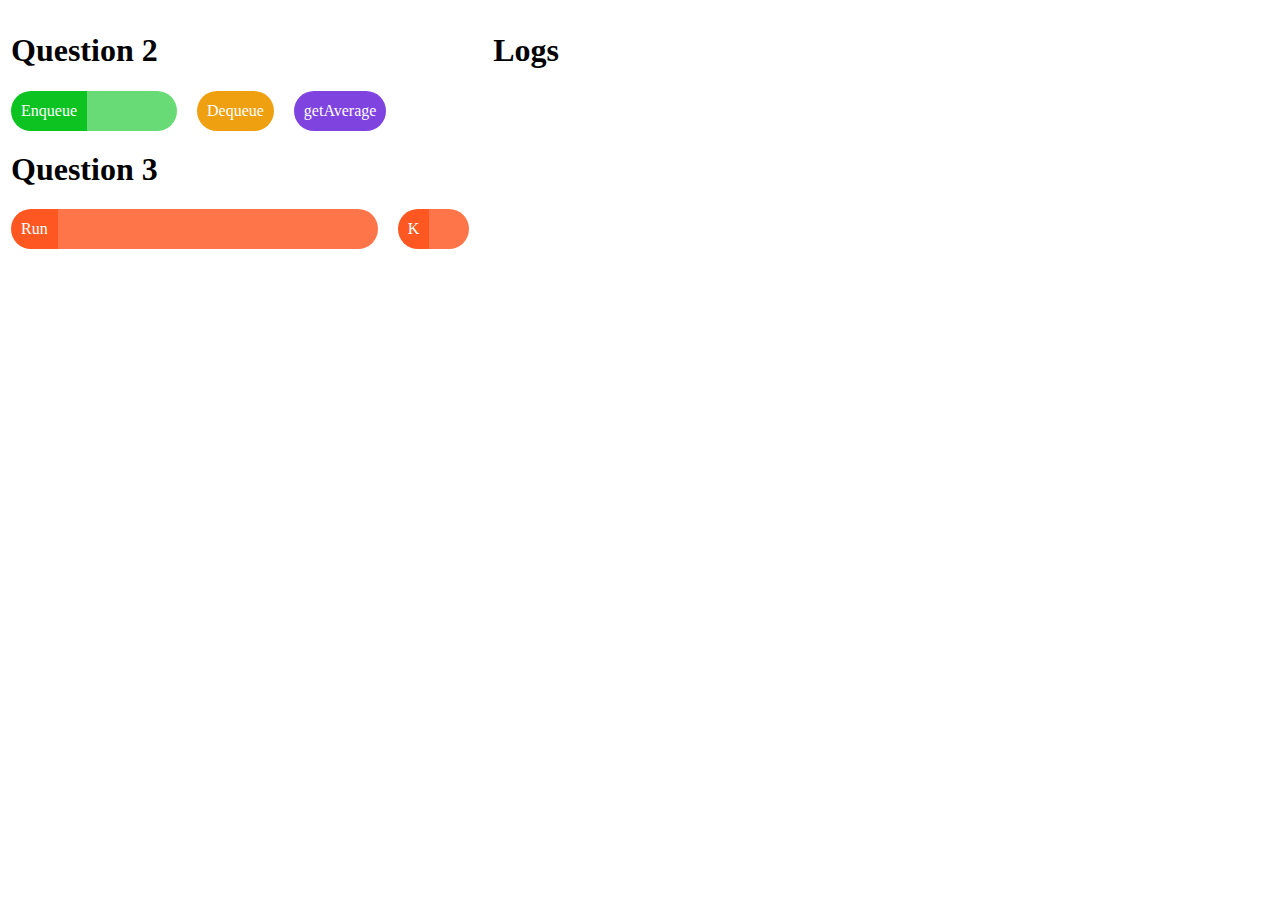
==== index.html @ 71912307 "first commit Assignment 1" ====
<!doctype html>
<html>
  <head>
    <title>This is the title of the webpage!</title>
  </head>
  <body>
    <table>
      <tr>
        <td>
          <h1>Question 2</h1>
          <div class = "button" id = "add" style = "border-radius: 50px 0 0 50px">
            Enqueue
          </div>
          <input type="number" id = "value">
          <div class = "button" style = "background: #efa011" id = "minus">
            Dequeue
          </div>
          <div class = "button" style = "background: #7f43e0" id = "AVG">
            getAverage
          </div>
          <h1>Question 3</h1>
          <div class = "button" id = "run" style = "border-radius: 50px 0 0 50px; background: #ff5722">
            Run
          </div>
          <input type="text" style = "width: 300px; background: #ff5722d1" id = "array">
          <div class = "button" id = "run" style = "border-radius: 50px 0 0 50px; background: #ff5722">
            K
          </div>
          <input type="text" style = "width: 20px; background: #ff5722d1" id = "k">
        </td>
        <td>
          <h1>Logs</h1>
          <div id = "logs">

          </div>
        </td>
      </tr>
    </table>
  </body>
  <script type="text/javascript" src = "./test.js">
  </script>
</html>
<style>
  body{
    font-family: 'Lucida Console';
  }
  .button{
    background: #0cc322;
    height: 20px;
    line-height: 20px;
    text-align: center;
    color: white;
    border-radius: 50px;
    padding:10px;
    float: left;
    margin-right: 20px;
    margin-bottom: 20px;
    cursor: pointer;
    user-select: none;
  }
  input{
    font-family: 'Lucida Console';
    line-height: 20px;
    font-size: 16px;
    height: 20px;
    padding: 10px;
    background: #0cc3229e;
    width: 70px;
    border: none;
    border-radius:  0 30px 30px 0;
    margin-left: -20px;
    margin-right: 20px;
    float: left;

  }
  input:focus{
    outline: none;
  }
  table td{
    vertical-align: top;
  }
  table p{
    font-weight: 600;
    padding: 5px 0;
    margin: 0;
    float: left;
  }
</style>
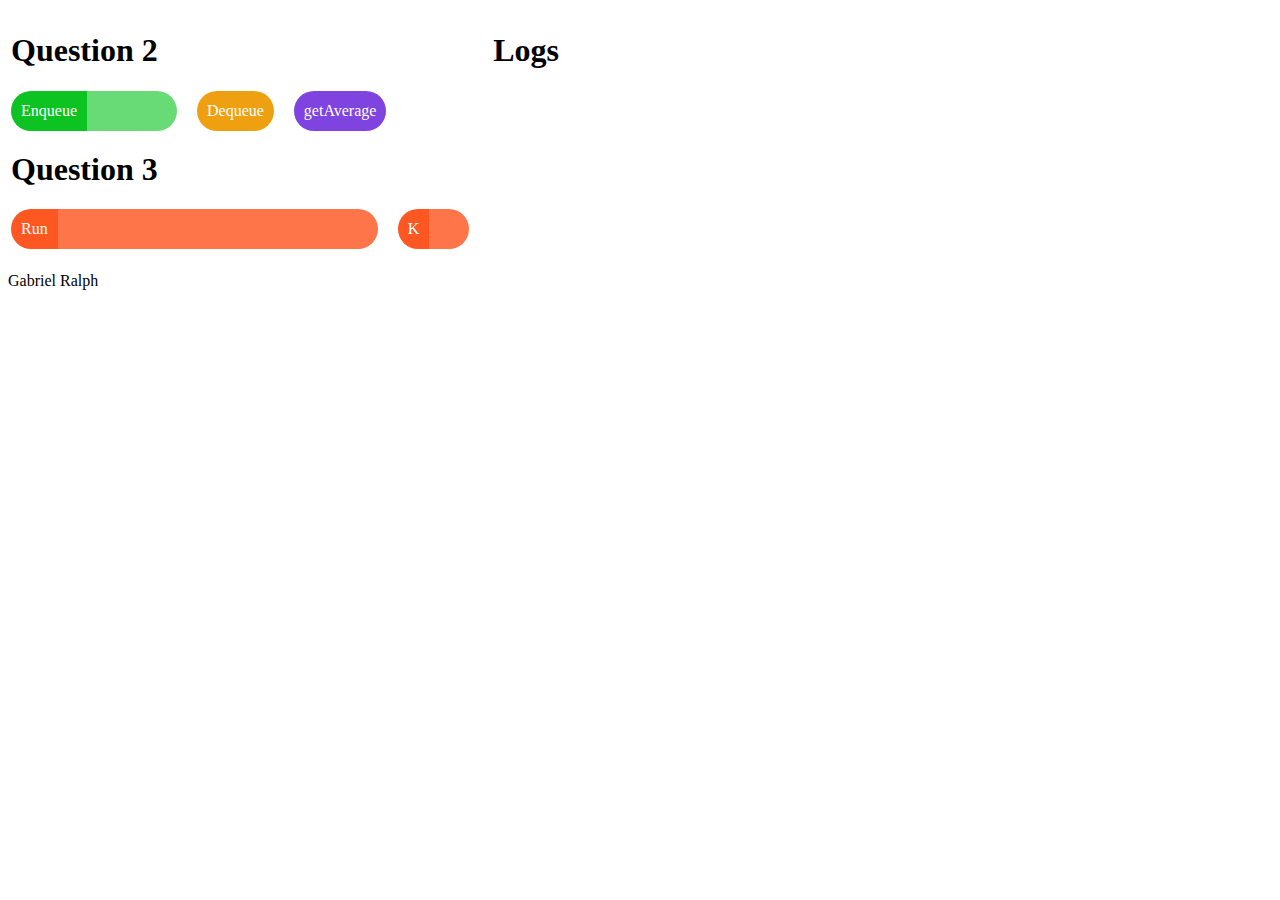
==== commit 948456c2: "better names" ====
--- a/index.html
+++ b/index.html
@@ -1,7 +1,7 @@
 <!doctype html>
 <html>
   <head>
-    <title>This is the title of the webpage!</title>
+    <title>Assignment 1</title>
   </head>
   <body>
     <table>
@@ -36,6 +36,7 @@
         </td>
       </tr>
     </table>
+    Gabriel Ralph
   </body>
   <script type="text/javascript" src = "./test.js">
   </script>
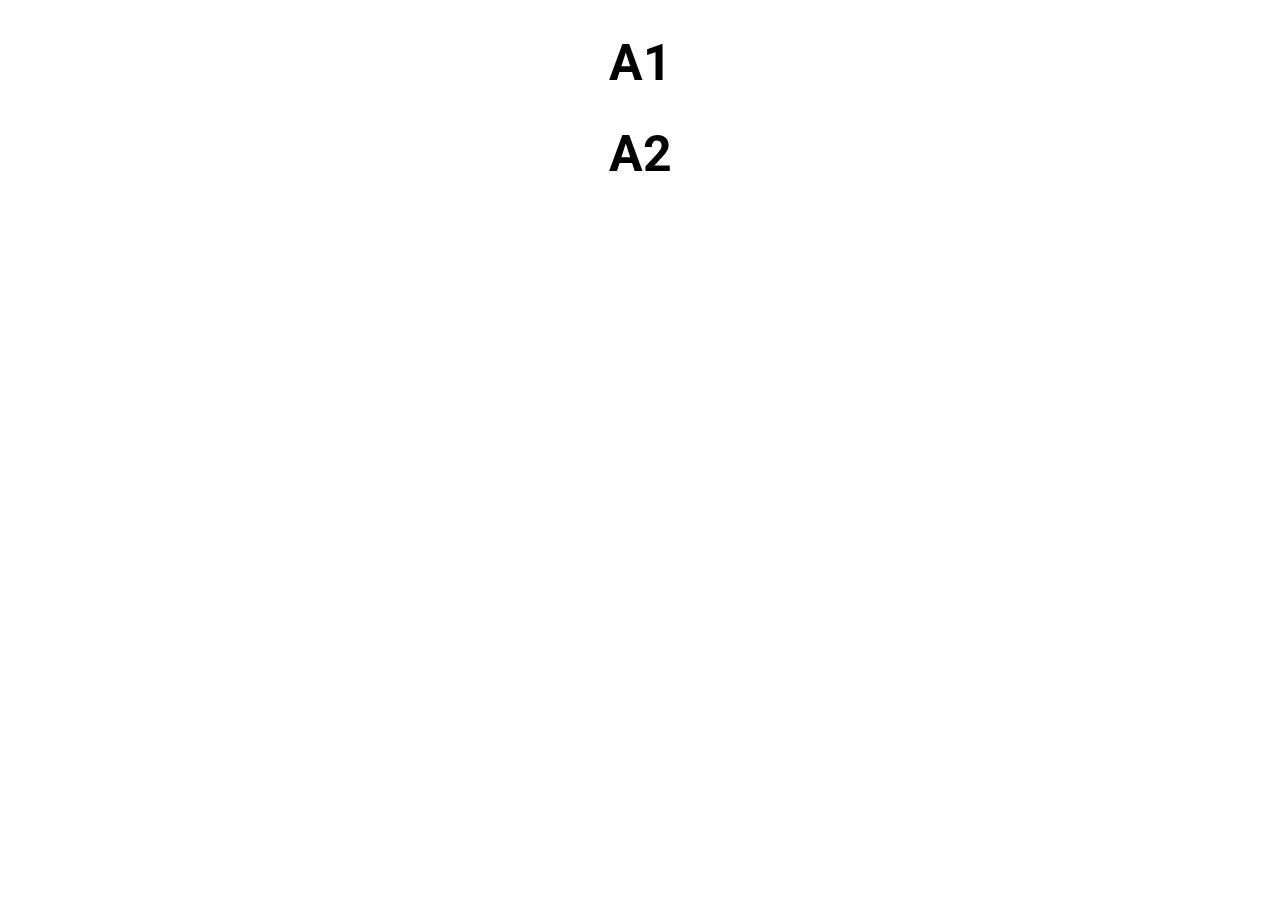
==== commit fbf532db: "testing ui" ====
--- a/index.html
+++ b/index.html
@@ -1,89 +1,25 @@
-<!doctype html>
-<html>
+<!DOCTYPE html>
+<html lang="en">
   <head>
-    <title>Assignment 1</title>
+    <meta charset="utf-8">
+    <meta http-equiv="X-UA-Compatible" content="IE=edge">
+    <meta name="viewport" content="width=device-width,initial-scale=1.0">
+    <link rel="stylesheet" href="https://fonts.googleapis.com/css?family=Roboto:100,300,400,500,700,900">
+    <title>Galetora</title>
   </head>
   <body>
-    <table>
-      <tr>
-        <td>
-          <h1>Question 2</h1>
-          <div class = "button" id = "add" style = "border-radius: 50px 0 0 50px">
-            Enqueue
-          </div>
-          <input type="number" id = "value">
-          <div class = "button" style = "background: #efa011" id = "minus">
-            Dequeue
-          </div>
-          <div class = "button" style = "background: #7f43e0" id = "AVG">
-            getAverage
-          </div>
-          <h1>Question 3</h1>
-          <div class = "button" id = "run" style = "border-radius: 50px 0 0 50px; background: #ff5722">
-            Run
-          </div>
-          <input type="text" style = "width: 300px; background: #ff5722d1" id = "array">
-          <div class = "button" id = "run" style = "border-radius: 50px 0 0 50px; background: #ff5722">
-            K
-          </div>
-          <input type="text" style = "width: 20px; background: #ff5722d1" id = "k">
-        </td>
-        <td>
-          <h1>Logs</h1>
-          <div id = "logs">
+    <div id="app"></div>
+  </body>
+</html>
+<style type = "text/css">
 
-          </div>
-        </td>
-      </tr>
-    </table>
-    Gabriel Ralph
-  </body>
-  <script type="text/javascript" src = "./test.js">
-  </script>
-</html>
-<style>
-  body{
-    font-family: 'Lucida Console';
-  }
-  .button{
-    background: #0cc322;
-    height: 20px;
-    line-height: 20px;
+  h1{
     text-align: center;
-    color: white;
-    border-radius: 50px;
-    padding:10px;
-    float: left;
-    margin-right: 20px;
-    margin-bottom: 20px;
+    font-family: "Roboto";
+    font-size: 50px;
     cursor: pointer;
-    user-select: none;
-  }
-  input{
-    font-family: 'Lucida Console';
-    line-height: 20px;
-    font-size: 16px;
-    height: 20px;
-    padding: 10px;
-    background: #0cc3229e;
-    width: 70px;
-    border: none;
-    border-radius:  0 30px 30px 0;
-    margin-left: -20px;
-    margin-right: 20px;
-    float: left;
-
-  }
-  input:focus{
-    outline: none;
-  }
-  table td{
-    vertical-align: top;
-  }
-  table p{
-    font-weight: 600;
-    padding: 5px 0;
-    margin: 0;
-    float: left;
   }
 </style>
+<script src = "main.js" type="text/javascript">
+
+</script>
